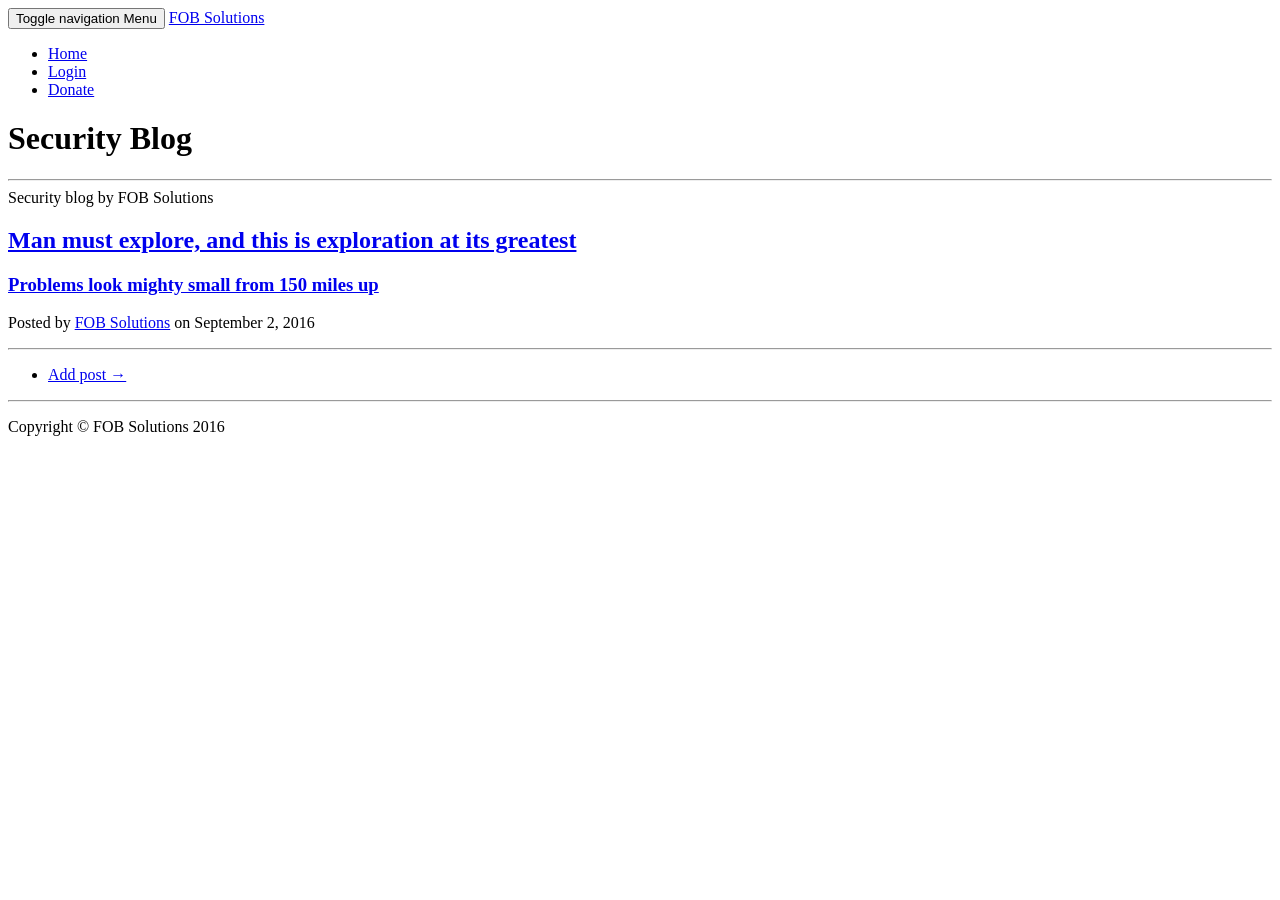
==== src/main/resources/templates/blog/index.html @ 63ddf600 "Initial version" ====
<!DOCTYPE html>
<html lang="en">

<head>

    <meta charset="utf-8"/>
    <meta http-equiv="X-UA-Compatible" content="IE=edge"/>
    <meta name="viewport" content="width=device-width, initial-scale=1"/>
    <meta name="description" content=""/>
    <meta name="author" content=""/>

    <title>Blog</title>

    <!-- Bootstrap Core CSS -->
    <link href="vendor/bootstrap/css/bootstrap.min.css" rel="stylesheet"/>

    <!-- Theme CSS -->
    <link href="css/clean-blog.min.css" rel="stylesheet"/>

    <!-- Custom Fonts -->
    <link href="vendor/font-awesome/css/font-awesome.min.css" rel="stylesheet" type="text/css"/>
    <link href='https://fonts.googleapis.com/css?family=Lora:400,700,400italic,700italic' rel='stylesheet'
          type='text/css'/>
    <link href='https://fonts.googleapis.com/css?family=Open+Sans:300italic,400italic,600italic,700italic,800italic,400,300,600,700,800'
          rel='stylesheet' type='text/css'/>

    <!-- HTML5 Shim and Respond.js IE8 support of HTML5 elements and media queries -->
    <!-- WARNING: Respond.js doesn't work if you view the page via file:// -->
    <!--[if lt IE 9]>
    <script src="https://oss.maxcdn.com/libs/html5shiv/3.7.0/html5shiv.js"></script>
    <script src="https://oss.maxcdn.com/libs/respond.js/1.4.2/respond.min.js"></script>
    <![endif]-->

</head>

<body>

<!-- Navigation -->
<nav class="navbar navbar-default navbar-custom navbar-fixed-top">
    <div class="container-fluid">
        <!-- Brand and toggle get grouped for better mobile display -->
        <div class="navbar-header page-scroll">
            <button type="button" class="navbar-toggle" data-toggle="collapse"
                    data-target="#bs-example-navbar-collapse-1">
                <span class="sr-only">Toggle navigation</span>
                Menu <i class="fa fa-bars"></i>
            </button>
            <a class="navbar-brand" href="/">FOB Solutions</a>
        </div>

        <!-- Collect the nav links, forms, and other content for toggling -->
        <div class="collapse navbar-collapse" id="bs-example-navbar-collapse-1">
            <ul class="nav navbar-nav navbar-right">
                <li>
                    <a href="blog">Home</a>
                </li>
                <li>
                    <a href="login">Login</a>
                </li>
                <li>
                    <a href="donate">Donate</a>
                </li>
            </ul>
        </div>
        <!-- /.navbar-collapse -->
    </div>
    <!-- /.container -->
</nav>

<!-- Page Header -->
<!-- Set your background image for this header on the line below. -->
<header class="intro-header" style="background-image: url('img/home-bg.jpg')">
    <div class="container">
        <div class="row">
            <div class="col-lg-8 col-lg-offset-2 col-md-10 col-md-offset-1">
                <div class="site-heading">
                    <h1>Security Blog</h1>
                    <hr class="small"/>
                    <span class="subheading">Security blog by FOB Solutions</span>
                </div>
            </div>
        </div>
    </div>
</header>

<!-- Main Content -->
<div class="container">
    <div class="row">
        <div class="col-lg-8 col-lg-offset-2 col-md-10 col-md-offset-1">
            <div class="post-preview">
                <a href="post">
                    <h2 class="post-title">
                        Man must explore, and this is exploration at its greatest
                    </h2>
                    <h3 class="post-subtitle">
                        Problems look mighty small from 150 miles up
                    </h3>
                </a>
                <p class="post-meta">Posted by <a href="#">FOB Solutions</a> on September 2, 2016</p>
            </div>
            <hr/>
            <!-- Pager -->
            <ul class="pager">
                <li class="next">
                    <a href="new">Add post &rarr;</a>
                </li>
            </ul>
        </div>
    </div>
</div>

<hr/>

<!-- Footer -->
<footer>
    <div class="container">
        <div class="row">
            <div class="col-lg-8 col-lg-offset-2 col-md-10 col-md-offset-1">
                <p class="copyright text-muted">Copyright &copy; FOB Solutions 2016</p>
            </div>
        </div>
    </div>
</footer>

<!-- jQuery -->
<script src="vendor/jquery/jquery.min.js"></script>

<!-- Bootstrap Core JavaScript -->
<script src="vendor/bootstrap/js/bootstrap.min.js"></script>

<!-- Contact Form JavaScript -->
<script src="js/jqBootstrapValidation.js"></script>
<script src="js/contact_me.js"></script>

<!-- Theme JavaScript -->
<script src="js/clean-blog.min.js"></script>

</body>

</html>
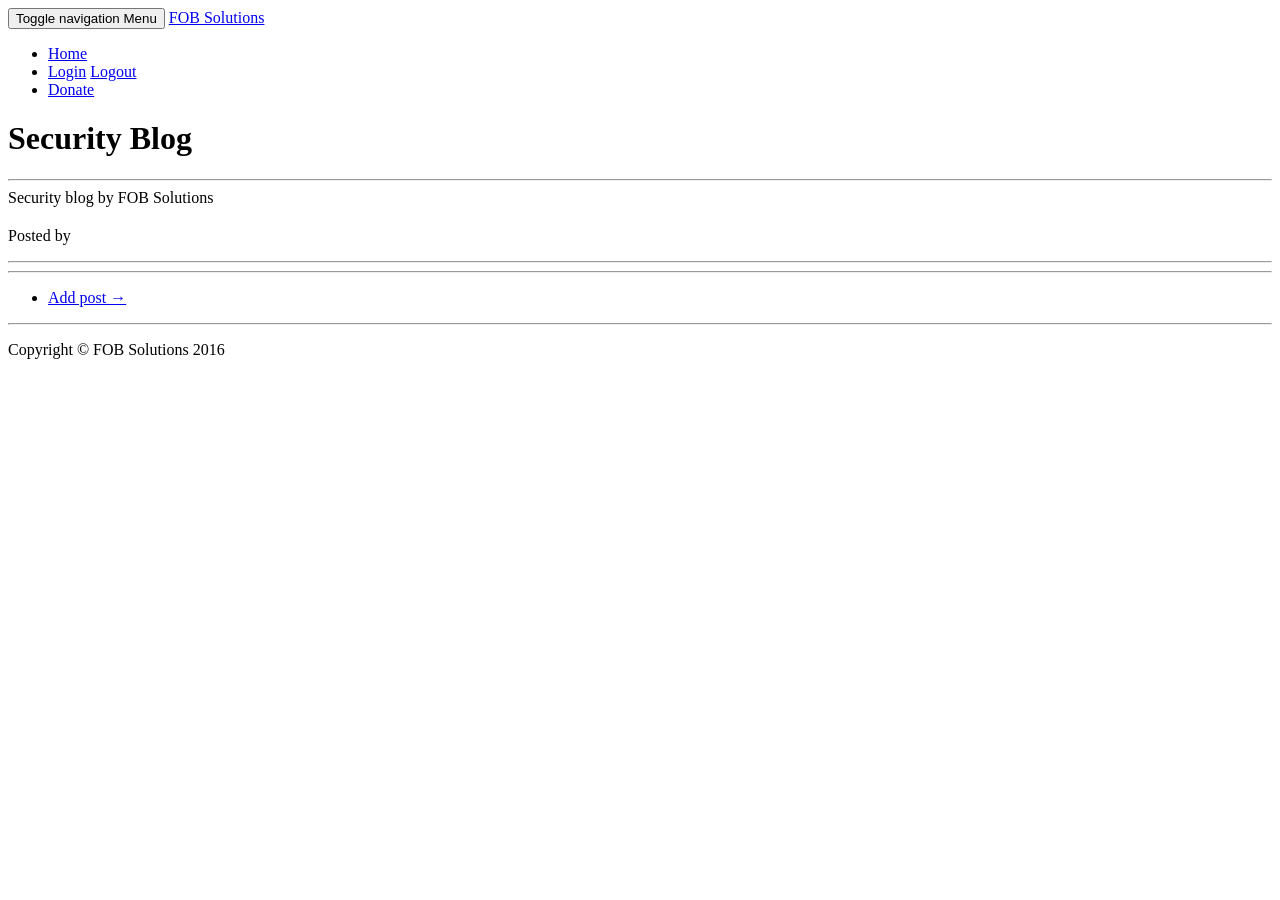
==== commit 911d1067: "initial version" ====
--- a/src/main/resources/templates/blog/index.html
+++ b/src/main/resources/templates/blog/index.html
@@ -1,5 +1,5 @@
 <!DOCTYPE html>
-<html lang="en">
+<html lang="en" xmlns:th="http://www.w3.org/1999/xhtml">
 
 <head>
 
@@ -54,8 +54,9 @@
                 <li>
                     <a href="blog">Home</a>
                 </li>
-                <li>
-                    <a href="login">Login</a>
+                <li th:switch="${isLoggedIn}">
+                    <a href="login" th:case="${false}">Login</a>
+                    <a href="logout" th:case="${true}">Logout</a>
                 </li>
                 <li>
                     <a href="donate">Donate</a>
@@ -85,28 +86,25 @@
 
 <!-- Main Content -->
 <div class="container">
-    <div class="row">
+    <div th:each="post : ${posts}" class="row">
         <div class="col-lg-8 col-lg-offset-2 col-md-10 col-md-offset-1">
             <div class="post-preview">
-                <a href="post">
-                    <h2 class="post-title">
-                        Man must explore, and this is exploration at its greatest
-                    </h2>
-                    <h3 class="post-subtitle">
-                        Problems look mighty small from 150 miles up
-                    </h3>
+                <a th:href="@{'post?id=' + ${post.id}}">
+                    <h2 th:text="${post.title}" class="post-title"></h2>
+                    <h3 th:text="${post.subtitle}" class="post-subtitle"></h3>
                 </a>
-                <p class="post-meta">Posted by <a href="#">FOB Solutions</a> on September 2, 2016</p>
+                <p class="post-meta">Posted by <a th:text="${post.user.username}"></a></p>
             </div>
             <hr/>
-            <!-- Pager -->
-            <ul class="pager">
-                <li class="next">
-                    <a href="new">Add post &rarr;</a>
-                </li>
-            </ul>
         </div>
     </div>
+    <hr/>
+    <!-- Pager -->
+    <ul class="pager">
+        <li class="next">
+            <a href="new">Add post &rarr;</a>
+        </li>
+    </ul>
 </div>
 
 <hr/>
